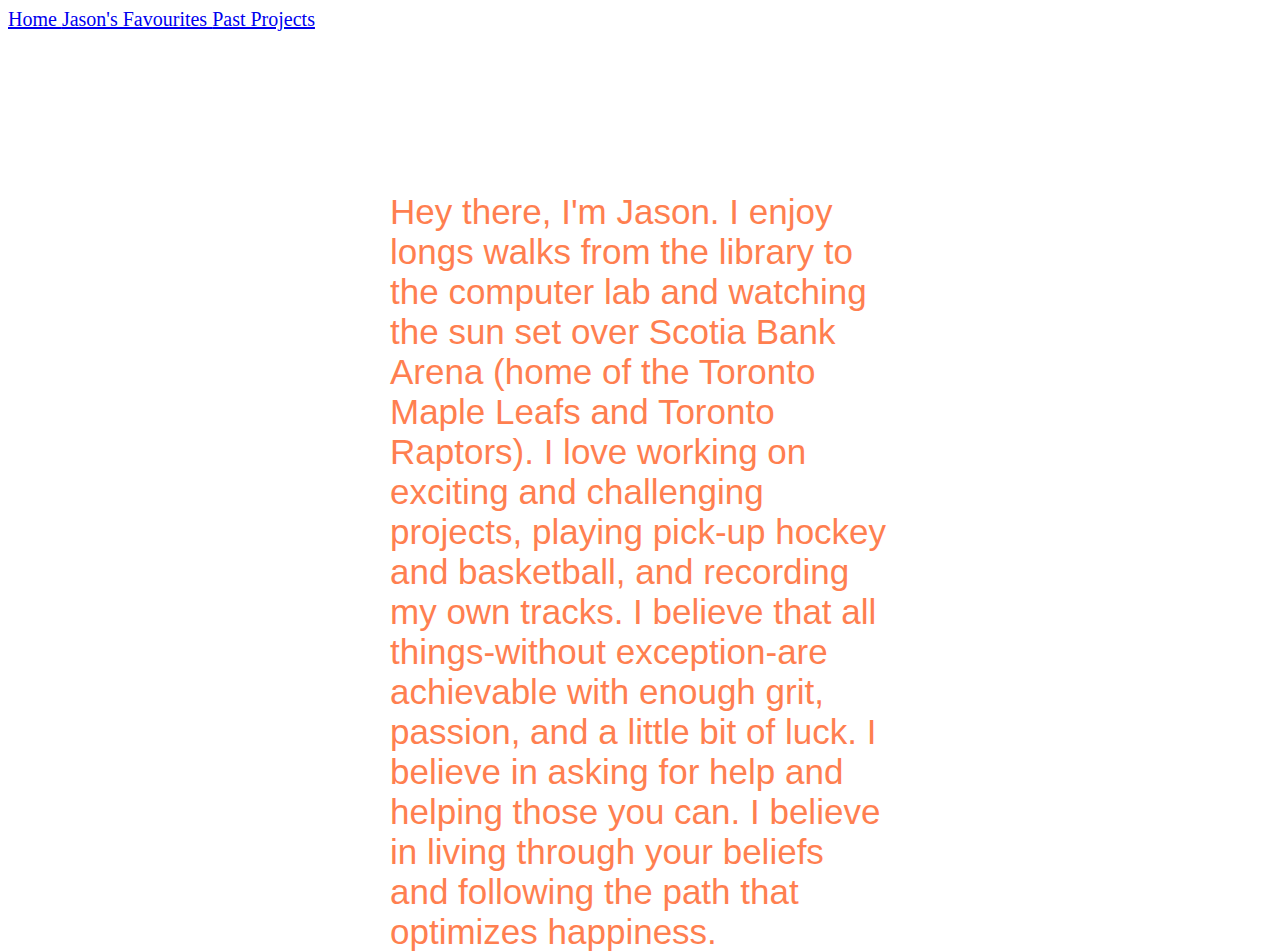
==== index.html @ 24d3c0c0 "1" ====
<!DOCTYPE html>
<html>
<head>	
	<title >Jason Loi</title>
	<link rel='icon' href='https://www.htmlcsscolor.com/preview/gallery/552583.png'>
	<link href='./style.css' rel='stylesheet' type='text/css'>	
</head>

<body>
	<a class="page" href="../index.html">   Home   </a>

	<a class='page' href='../jasonsfavourites/index.html'>   Jason's Favourites   </a>
	<a class='page' href='../pastprojects/index.html'>   Past Projects   </a>

<br>
<br>
<br>
<br><br>
<br><br>
<br>

	<p class='text'>Hey there, I'm Jason. I enjoy longs walks from the library to the computer lab and watching the sun set over Scotia Bank Arena (home of the Toronto Maple Leafs and Toronto Raptors). I love working on exciting and challenging projects, playing pick-up hockey and basketball, and recording my own tracks. I believe that all things-without exception-are achievable with enough grit, passion, and a little bit of luck. I believe in asking for help and helping those you can. I believe in living through your beliefs and following the path that optimizes happiness.</p>




</body>
</html>
---- style.css ----
.page {
	font-family: 'Raleway, Garamond';
	font-size: 20px;
}

body {

	font-family: 'Raleway', sans-serif;
	text-align: left;

}



 .text {
	font-family: 'Raleway', sans-serif;
	height: 500px;
	width: 500px;
	font-size: 35px;
	color: coral;
	margin-left: auto;
	margin-right: auto;


}
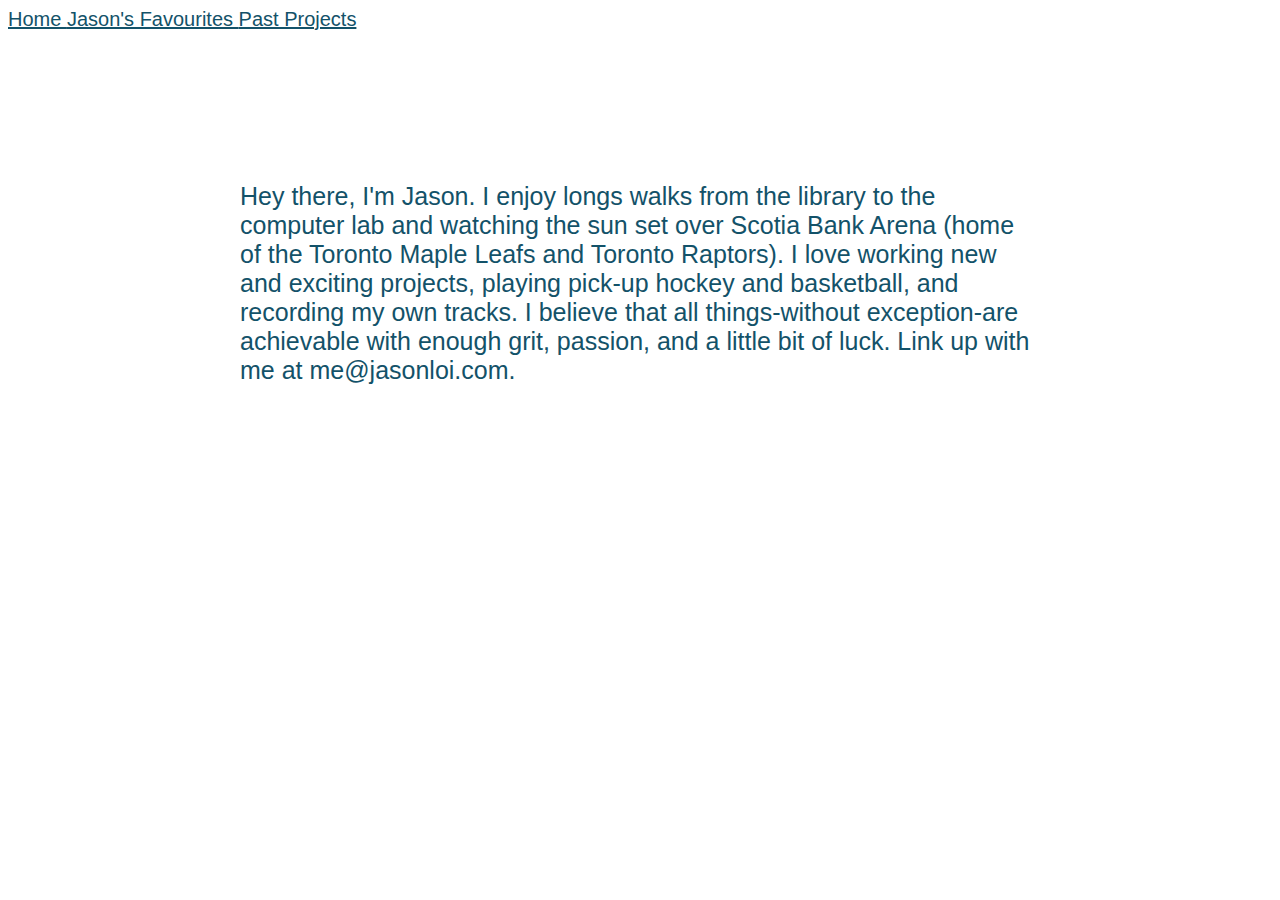
==== commit c65985d1: "1" ====
--- a/index.html
+++ b/index.html
@@ -19,7 +19,7 @@
 <br><br>
 <br>
 
-	<p class='text'>Hey there, I'm Jason. I enjoy longs walks from the library to the computer lab and watching the sun set over Scotia Bank Arena (home of the Toronto Maple Leafs and Toronto Raptors). I love working on exciting and challenging projects, playing pick-up hockey and basketball, and recording my own tracks. I believe that all things-without exception-are achievable with enough grit, passion, and a little bit of luck. I believe in asking for help and helping those you can. I believe in living through your beliefs and following the path that optimizes happiness.</p>
+	<p class='text'>Hey there, I'm Jason. I enjoy longs walks from the library to the computer lab and watching the sun set over Scotia Bank Arena (home of the Toronto Maple Leafs and Toronto Raptors). I love working new and exciting projects, playing pick-up hockey and basketball, and recording my own tracks. I believe that all things-without exception-are achievable with enough grit, passion, and a little bit of luck. Link up with me at me@jasonloi.com.</p>
 
 
 
--- a/style.css
+++ b/style.css
@@ -1,6 +1,12 @@
  .page {
-	font-family: 'Raleway, Garamond';
+	font-family: 'Raleway', sans-serif;
 	font-size: 20px;
+	border-style: none;
+	color: #135269;
+}
+
+.page:hover {
+	color: #09222b;
 }
 
 body {
@@ -13,13 +19,13 @@
 
 
  .text {
+
 	font-family: 'Raleway', sans-serif;
 	height: 500px;
-	width: 500px;
-	font-size: 35px;
-	color: coral;
+	width: 800px;
+	font-size: 25px;
+	color: #135269;
 	margin-left: auto;
 	margin-right: auto;
 
-
 }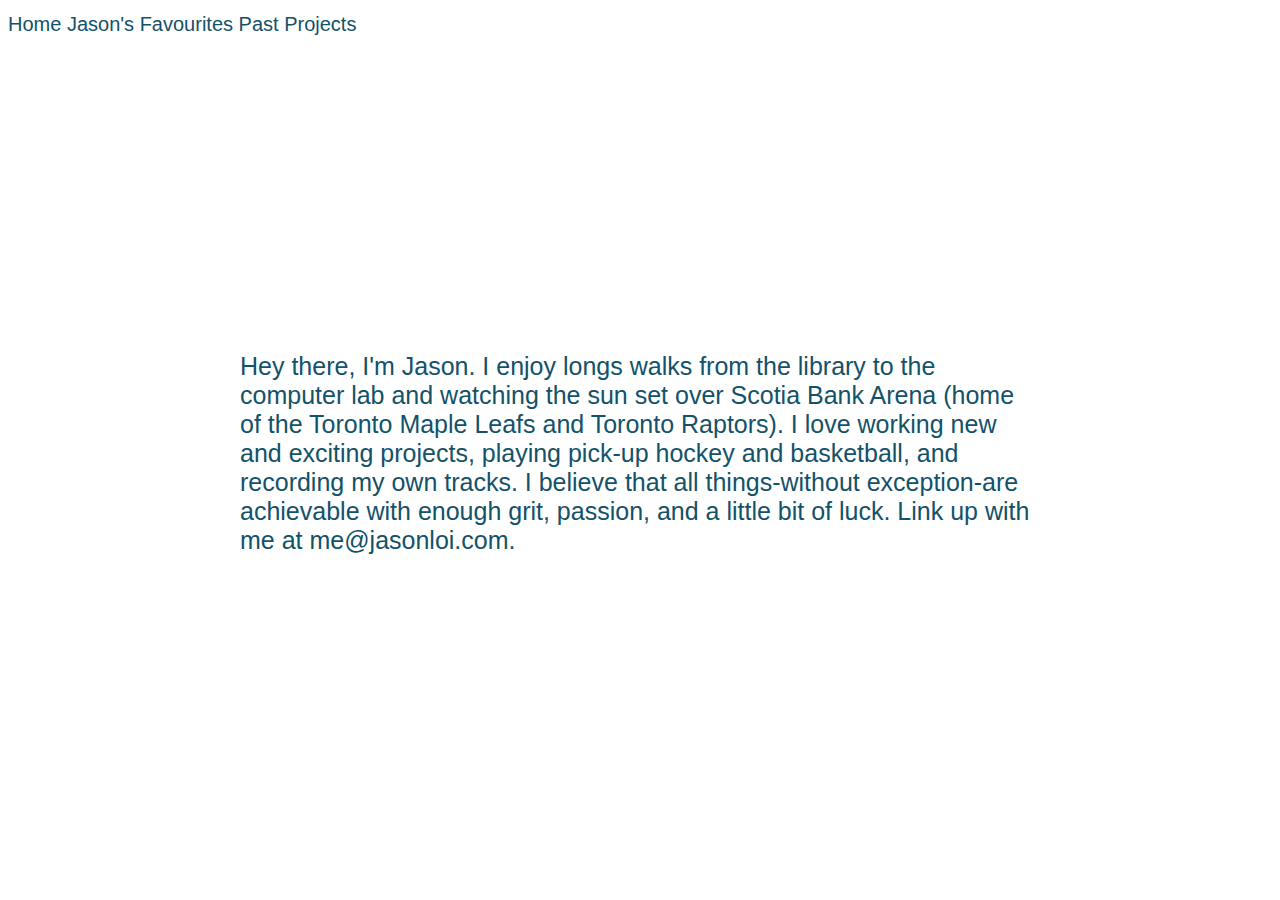
==== commit 8ec2280f: "1" ====
--- a/index.html
+++ b/index.html
@@ -18,6 +18,9 @@
 <br><br>
 <br><br>
 <br>
+<br>
+<br>
+<br>
 
 	<p class='text'>Hey there, I'm Jason. I enjoy longs walks from the library to the computer lab and watching the sun set over Scotia Bank Arena (home of the Toronto Maple Leafs and Toronto Raptors). I love working new and exciting projects, playing pick-up hockey and basketball, and recording my own tracks. I believe that all things-without exception-are achievable with enough grit, passion, and a little bit of luck. Link up with me at me@jasonloi.com.</p>
 
--- a/style.css
+++ b/style.css
@@ -1,7 +1,6 @@
  .page {
 	font-family: 'Raleway', sans-serif;
 	font-size: 20px;
-	border-style: none;
 	color: #135269;
 }
 
@@ -9,10 +8,18 @@
 	color: #09222b;
 }
 
+.page:link {
+	text-decoration: none;
+
+}
+
 body {
 
-	font-family: 'Raleway', sans-serif;
+	font-family: 'Raleway', sans-serif, thin;
+	font-weight: 40px;
 	text-align: left;
+	font-size: 25px;
+
 
 }
 
@@ -20,10 +27,9 @@
 
  .text {
 
-	font-family: 'Raleway', sans-serif;
+	font-family: 'Raleway', sans-serif, thin;
 	height: 500px;
 	width: 800px;
-	font-size: 25px;
 	color: #135269;
 	margin-left: auto;
 	margin-right: auto;
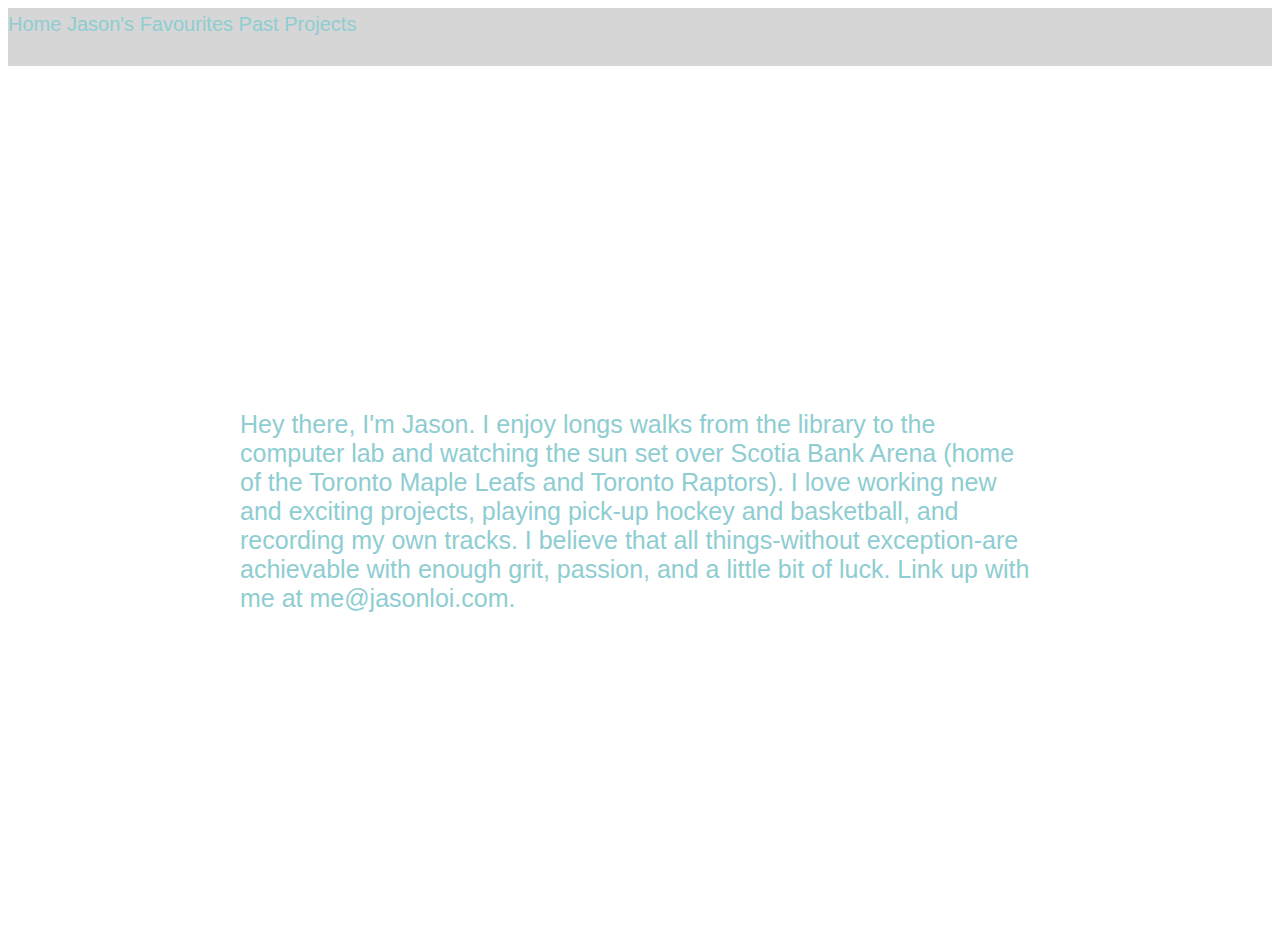
==== commit db063bfc: "1" ====
--- a/index.html
+++ b/index.html
@@ -7,17 +7,20 @@
 </head>
 
 <body>
+	<div class="banner">
 	<a class="page" href="../index.html">   Home   </a>
 
 	<a class='page' href='../jasonsfavourites/index.html'>   Jason's Favourites   </a>
 	<a class='page' href='../pastprojects/index.html'>   Past Projects   </a>
-
+	<br>
+	<br>
+	</div>
+<br>
 <br>
 <br>
 <br>
 <br><br>
 <br><br>
-<br>
 <br>
 <br>
 <br>
--- a/style.css
+++ b/style.css
@@ -1,11 +1,12 @@
  .page {
 	font-family: 'Raleway', sans-serif;
 	font-size: 20px;
-	color: #135269;
+	color: #8ecdd1;
+	text-align: center;
 }
 
 .page:hover {
-	color: #09222b;
+	color: #72a8ad;
 }
 
 .page:link {
@@ -23,14 +24,16 @@
 
 }
 
-
+.banner {
+	background-color: #d6d6d6;
+}
 
  .text {
 
 	font-family: 'Raleway', sans-serif, thin;
 	height: 500px;
 	width: 800px;
-	color: #135269;
+	color: #8ecdd1;
 	margin-left: auto;
 	margin-right: auto;
 
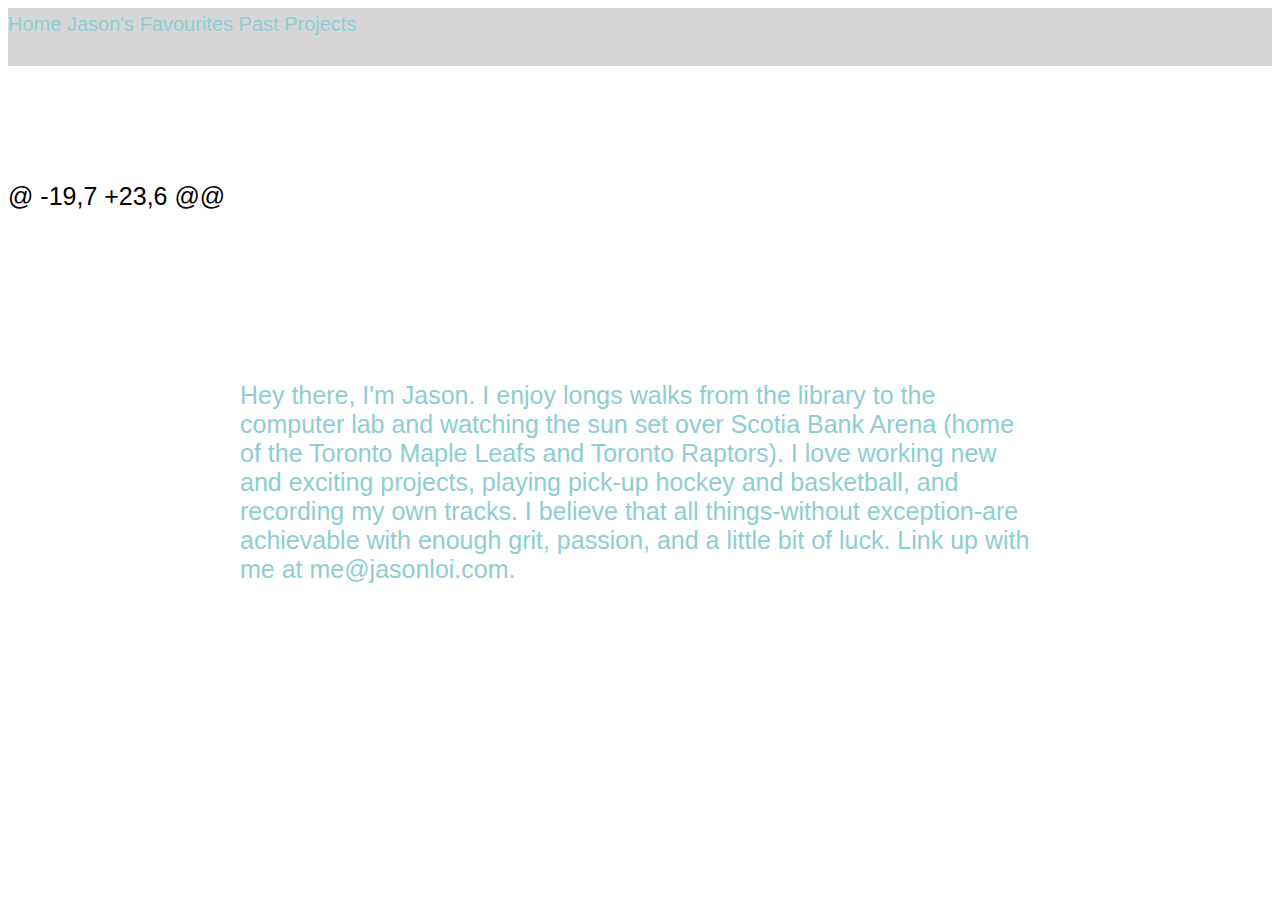
==== commit 3cd422c0: "Update index.html" ====
--- a/index.html
+++ b/index.html
@@ -1,9 +1,9 @@
-<!DOCTYPE html>
+ <!DOCTYPE html>
 <html>
-<head>	
-	<title >Jason Loi</title>
-	<link rel='icon' href='https://www.htmlcsscolor.com/preview/gallery/552583.png'>
-	<link href='./style.css' rel='stylesheet' type='text/css'>	
+<head>
+	<title style='font-family: Arial; font-size: 30px;'>Jason Loi</title>
+	<link rel='icon' href='https://www.htmlcsscolor.com/preview/gallery/552583.png'>	
+	<link href='./style.css' rel='stylesheet' type='text/css'>
 </head>
 
 <body>
@@ -12,6 +12,7 @@
 
 	<a class='page' href='../jasonsfavourites/index.html'>   Jason's Favourites   </a>
 	<a class='page' href='../pastprojects/index.html'>   Past Projects   </a>
+
 	<br>
 	<br>
 	</div>
@@ -19,16 +20,14 @@
 <br>
 <br>
 <br>
+@ -19,7 +23,6 @@
 <br><br>
-<br><br>
+<br>
 <br>
 <br>
 <br>
 
 	<p class='text'>Hey there, I'm Jason. I enjoy longs walks from the library to the computer lab and watching the sun set over Scotia Bank Arena (home of the Toronto Maple Leafs and Toronto Raptors). I love working new and exciting projects, playing pick-up hockey and basketball, and recording my own tracks. I believe that all things-without exception-are achievable with enough grit, passion, and a little bit of luck. Link up with me at me@jasonloi.com.</p>
 
-
-
-
 </body>
 </html>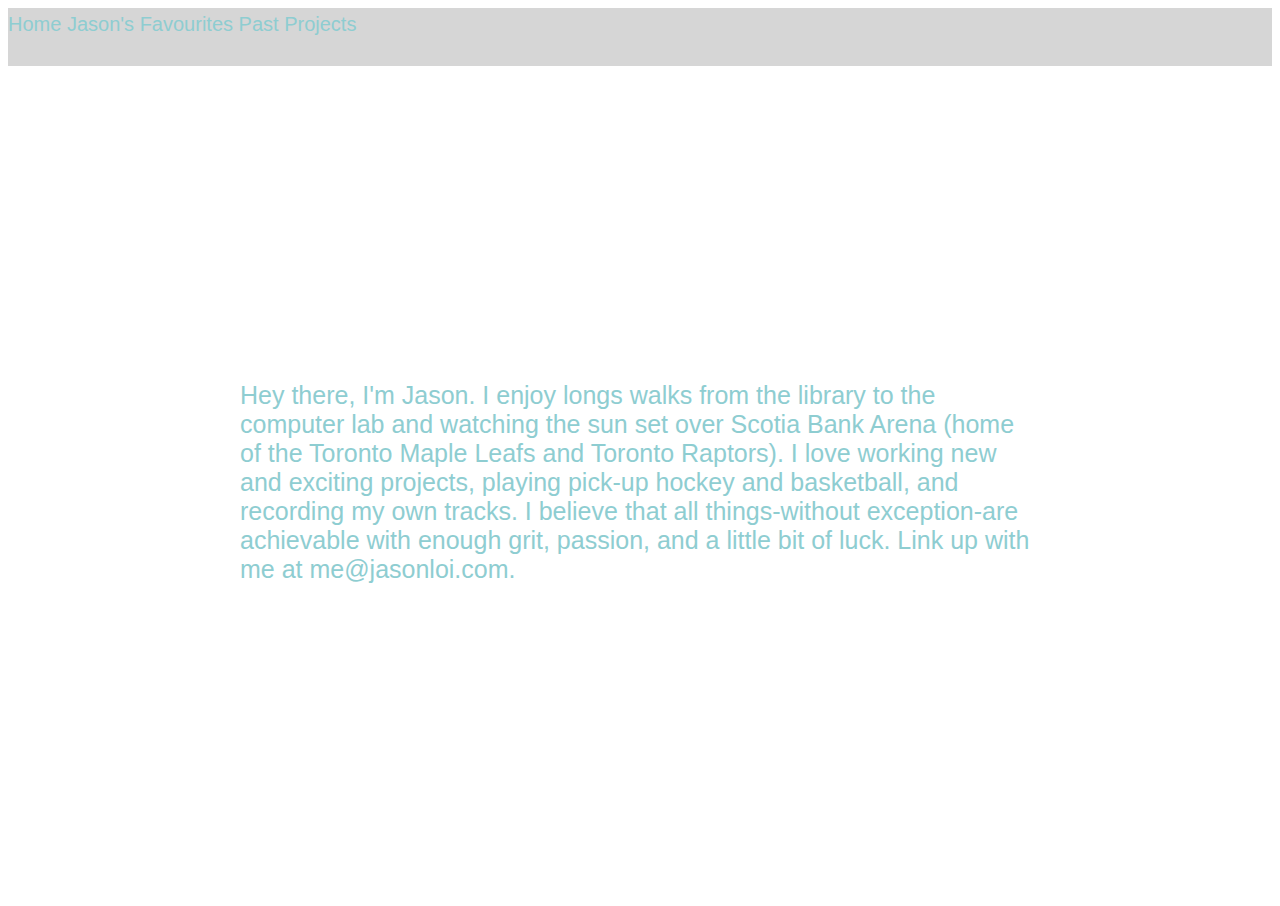
==== commit 6b2f7f88: "Update index.html" ====
--- a/index.html
+++ b/index.html
@@ -20,7 +20,6 @@
 <br>
 <br>
 <br>
-@ -19,7 +23,6 @@
 <br><br>
 <br>
 <br>
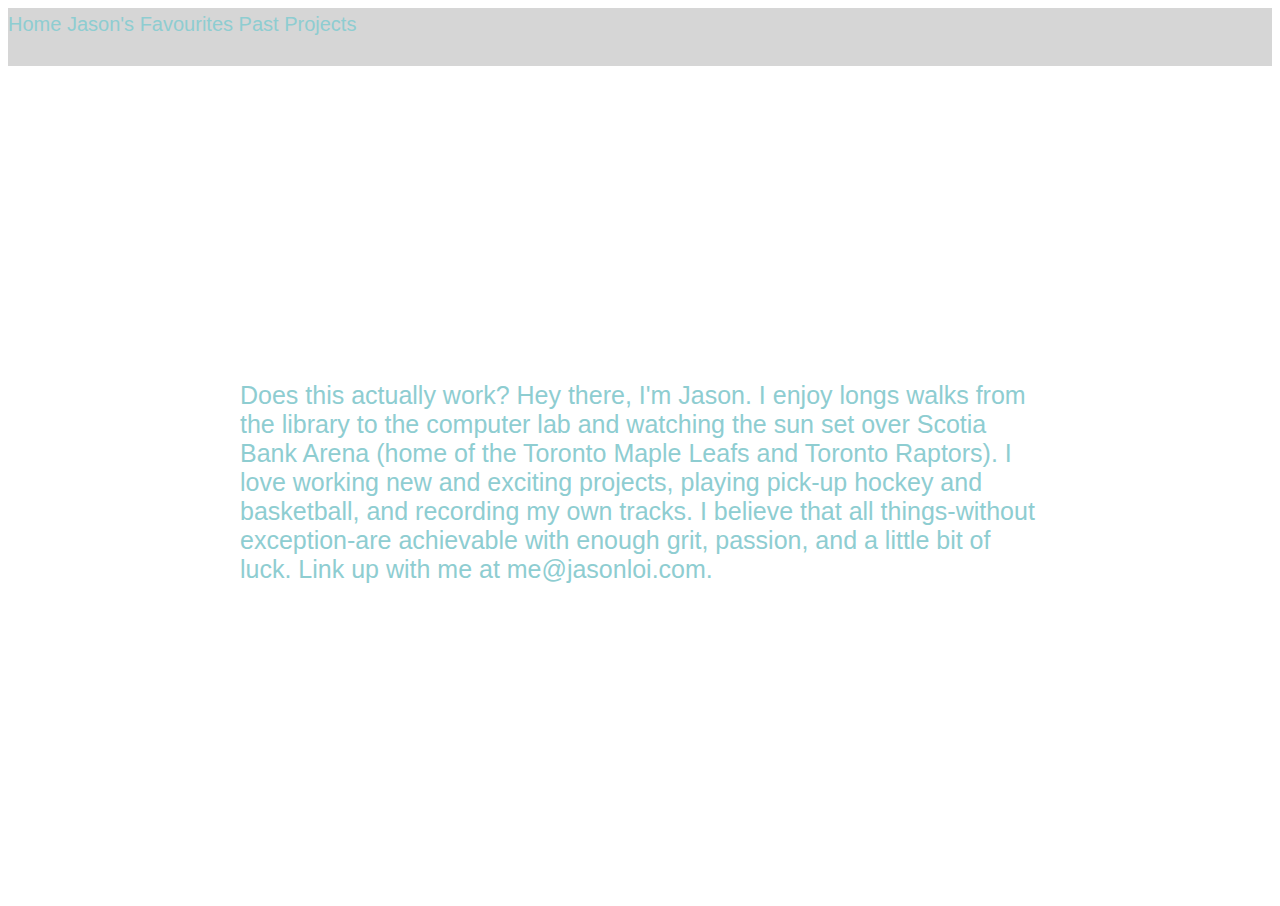
==== commit 8bf837af: "Update index.html" ====
--- a/index.html
+++ b/index.html
@@ -26,7 +26,7 @@
 <br>
 <br>
 
-	<p class='text'>Hey there, I'm Jason. I enjoy longs walks from the library to the computer lab and watching the sun set over Scotia Bank Arena (home of the Toronto Maple Leafs and Toronto Raptors). I love working new and exciting projects, playing pick-up hockey and basketball, and recording my own tracks. I believe that all things-without exception-are achievable with enough grit, passion, and a little bit of luck. Link up with me at me@jasonloi.com.</p>
-
+	<p class='text'>Does this actually work? Hey there, I'm Jason. I enjoy longs walks from the library to the computer lab and watching the sun set over Scotia Bank Arena (home of the Toronto Maple Leafs and Toronto Raptors). I love working new and exciting projects, playing pick-up hockey and basketball, and recording my own tracks. I believe that all things-without exception-are achievable with enough grit, passion, and a little bit of luck. Link up with me at me@jasonloi.com.</p>
+	
 </body>
 </html>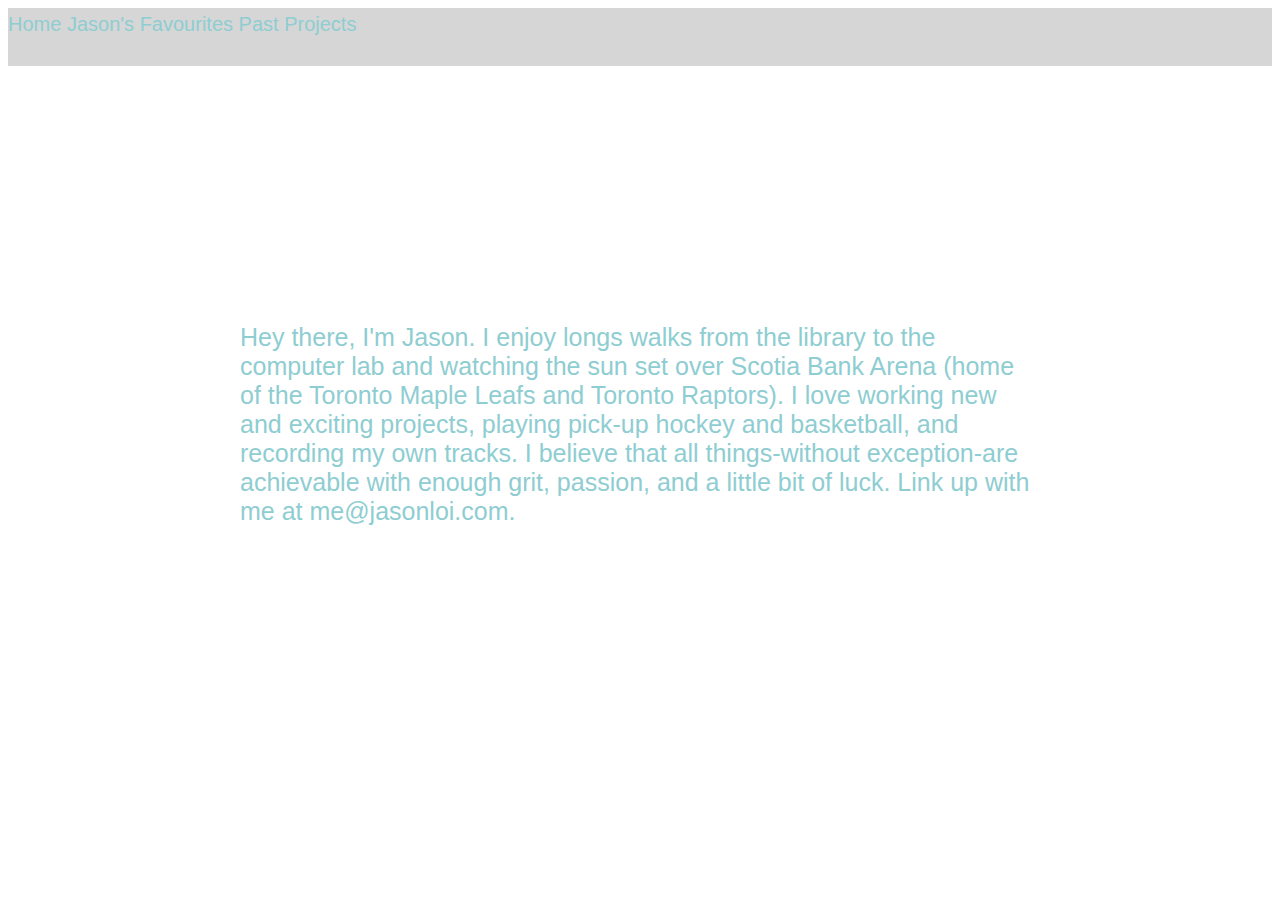
==== commit 57ddd67e: "push" ====
--- a/index.html
+++ b/index.html
@@ -20,13 +20,12 @@
 <br>
 <br>
 <br>
-<br><br>
 <br>
 <br>
 <br>
 <br>
 
-	<p class='text'>Does this actually work? Hey there, I'm Jason. I enjoy longs walks from the library to the computer lab and watching the sun set over Scotia Bank Arena (home of the Toronto Maple Leafs and Toronto Raptors). I love working new and exciting projects, playing pick-up hockey and basketball, and recording my own tracks. I believe that all things-without exception-are achievable with enough grit, passion, and a little bit of luck. Link up with me at me@jasonloi.com.</p>
-	
+	<p class='text'>Hey there, I'm Jason. I enjoy longs walks from the library to the computer lab and watching the sun set over Scotia Bank Arena (home of the Toronto Maple Leafs and Toronto Raptors). I love working new and exciting projects, playing pick-up hockey and basketball, and recording my own tracks. I believe that all things-without exception-are achievable with enough grit, passion, and a little bit of luck. Link up with me at me@jasonloi.com.</p>
+
 </body>
 </html>